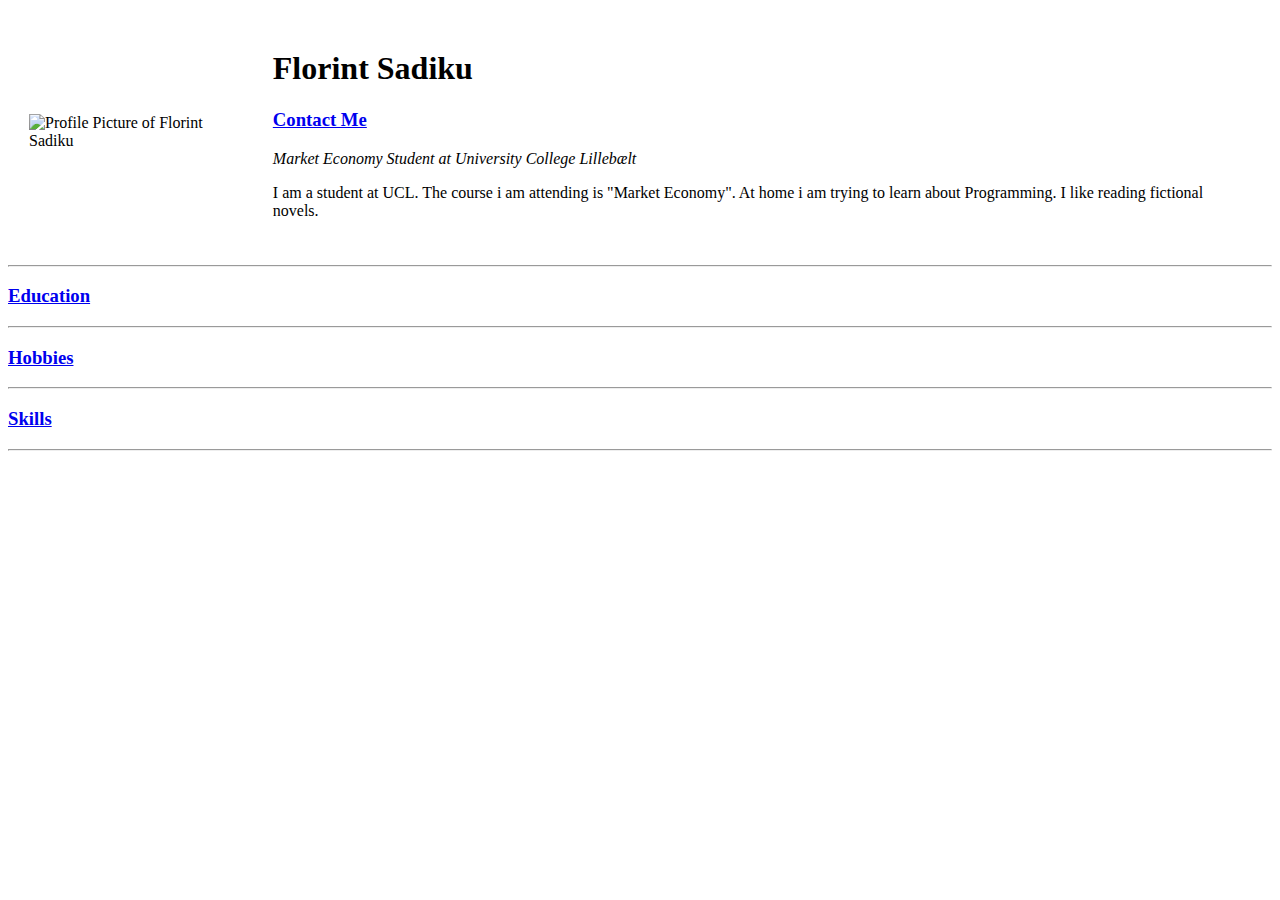
==== index.html @ 075677b0 "Initial file upload" ====
<!DOCTYPE html>
<html lang="en" dir="ltr">

<head>
  <meta charset="utf-8">
  <title> Florint's Personal site</title>
  <link rel="stylesheet" href="css/styles.css">
</head>

<body>
  <table cellspacing="20">
    <tr>
      <td><img src="Images/Florint Billede.jpg" height="200" width="200" alt="Profile Picture of Florint Sadiku"></td>
      <td>
        <h1> Florint Sadiku</h1>
        <h3><a href="Contact details.html">Contact Me</a></h3>
        <p><em>Market Economy Student at University College Lillebælt</em></p>
        <p>I am a student at UCL. The course i am attending is "Market Economy".
          At home i am trying to learn about Programming. I like reading fictional novels.</p>
      </td>
    </tr>
  </table>
  <hr>
  <h3><a href="Education.html">Education</a></h3>
  <hr>
  <h3><a href="Hobbies.html">Hobbies</a></h3>
  <hr>
  <h3><a href="Skills.html">Skills</a></h3>
  <hr>
</body>

</html>
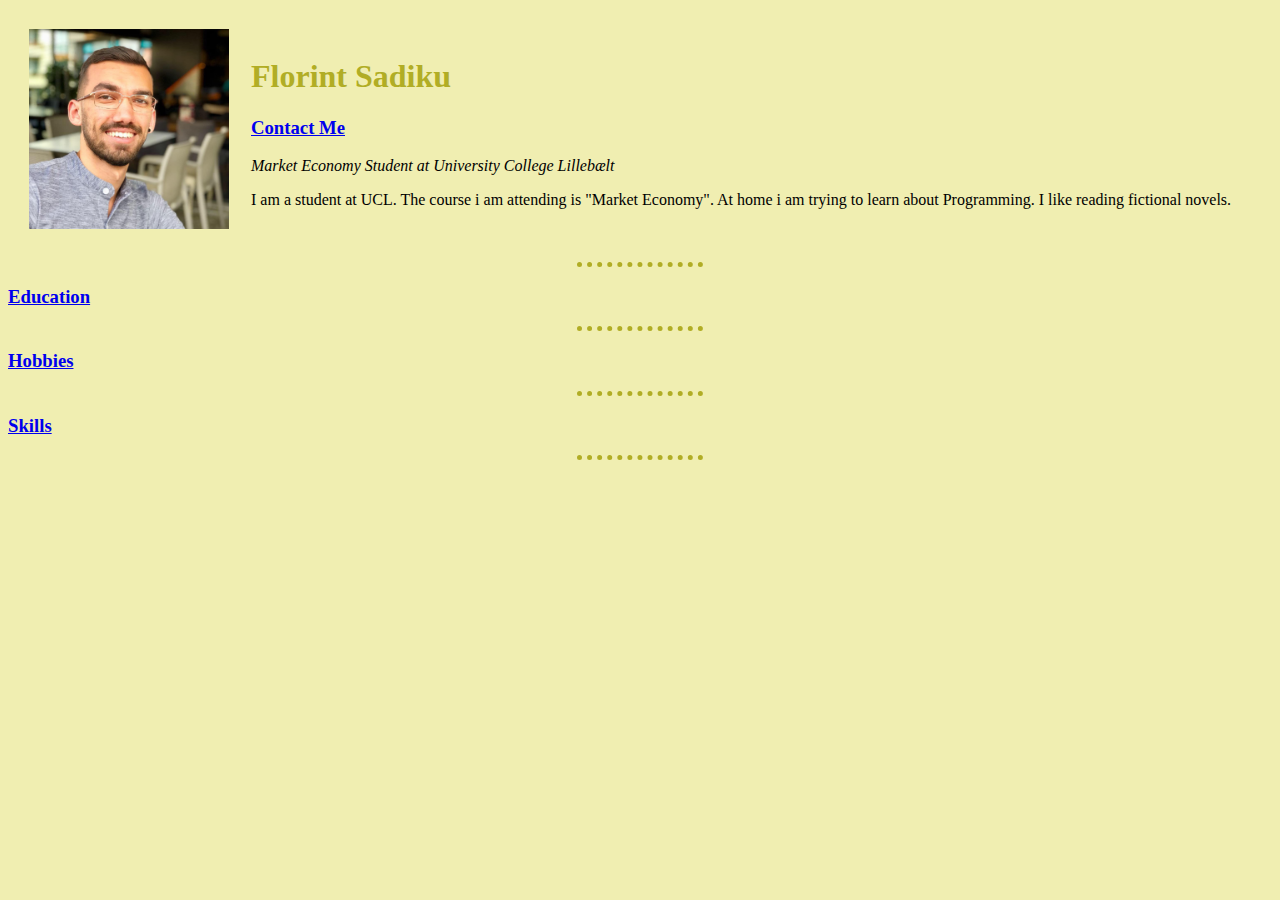
==== commit c25dc7ae: "Changed link for css, and added profile pic." ====
--- a/index.html
+++ b/index.html
@@ -4,13 +4,13 @@
 <head>
   <meta charset="utf-8">
   <title> Florint's Personal site</title>
-  <link rel="stylesheet" href="css/styles.css">
+  <link rel="stylesheet" href="styles.css">
 </head>
 
 <body>
   <table cellspacing="20">
     <tr>
-      <td><img src="Images/Florint Billede.jpg" height="200" width="200" alt="Profile Picture of Florint Sadiku"></td>
+      <td><img src="Florint Billede.jpg" height="200" width="200" alt="Profile Picture of Florint Sadiku"></td>
       <td>
         <h1> Florint Sadiku</h1>
         <h3><a href="Contact details.html">Contact Me</a></h3>
--- a/styles.css
+++ b/styles.css
@@ -0,0 +1,19 @@
+body {
+  background-color: #f0eeb1;
+}
+
+hr {
+  border-style: none;
+  border-top-style: dotted;
+  border-color: #b1ad25;
+  border-width: 5px;
+  width: 10%;
+}
+
+h1 {
+  color: #b1ad25;
+}
+
+h3 {
+  color: #b1ad25;
+}
